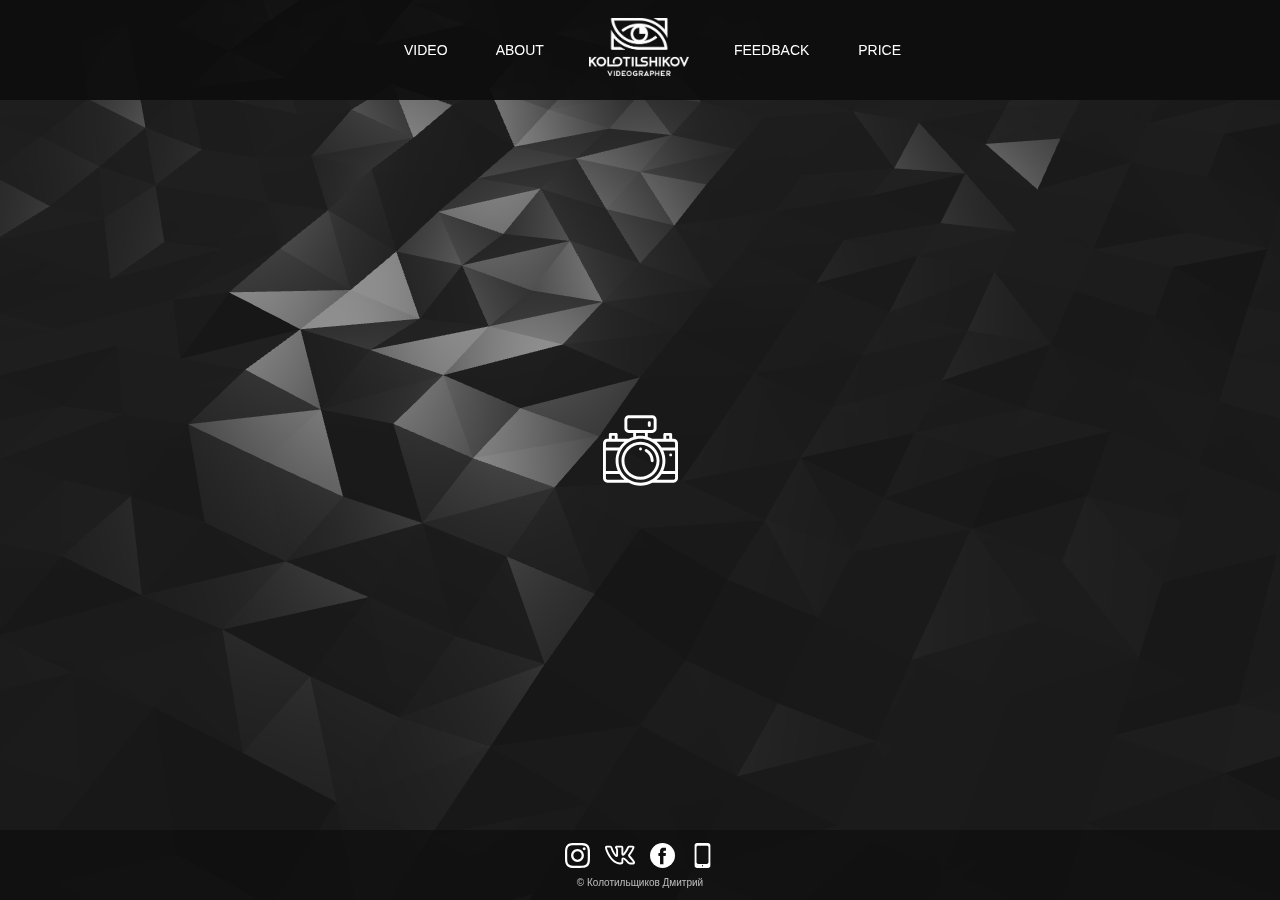
==== index.html @ 6ec0c2df "kolotilshikov_v1" ====
<!DOCTYPE html>
<html lang="en">

<head>
    <meta charset="UTF-8">
    <meta name="viewport" content="width=device-width, initial-scale=1.0">
    <link rel="stylesheet" href="./style/style.css">
    <title>Kolotilshikov.com</title>
</head>

<body>
    <!-- ШАПКА -->
    <header class="header">
        <div class="header__intro">

            <nav class="header__nav_1">
                <a href="#" class="header__nav_link">video</a>
                <a href="#" class="header__nav_link">about</a>
            </nav>
            <nav class="header__nav_2">
                <a href="index.html" class="header__nav_link"><img class="header__nav_logo" src="./img/LogoDK.png"
                        alt=""></a>
            </nav>
            <nav class="header__nav_3">
                <a href="#" class="header__nav_link">feedback</a>
                <a href="#" class="header__nav_link">price</a>
            </nav>
        </div>
    </header>
    <!-- ШАПКА -->


    <!--BACKGROUND + ICON "PLAY"-->
    <div class="wave_bg" id="wave_id">
        <a href="pages/wedding.html" title="play video">
            <svg class="icon__play">
                <use xlink:href="#camera"></use>
            </svg>
        </a>
    </div>

  

    <!-- ИКОНКИ -->
    <svg display="none">
        <symbol id="instagram" viewBox="0 0 24 24">
            <g>
                <path
                    d="m12.004 5.838c-3.403 0-6.158 2.758-6.158 6.158 0 3.403 2.758 6.158 6.158 6.158 3.403 0 6.158-2.758 6.158-6.158 0-3.403-2.758-6.158-6.158-6.158zm0 10.155c-2.209 0-3.997-1.789-3.997-3.997s1.789-3.997 3.997-3.997 3.997 1.789 3.997 3.997c.001 2.208-1.788 3.997-3.997 3.997z" />
                <path
                    d="m16.948.076c-2.208-.103-7.677-.098-9.887 0-1.942.091-3.655.56-5.036 1.941-2.308 2.308-2.013 5.418-2.013 9.979 0 4.668-.26 7.706 2.013 9.979 2.317 2.316 5.472 2.013 9.979 2.013 4.624 0 6.22.003 7.855-.63 2.223-.863 3.901-2.85 4.065-6.419.104-2.209.098-7.677 0-9.887-.198-4.213-2.459-6.768-6.976-6.976zm3.495 20.372c-1.513 1.513-3.612 1.378-8.468 1.378-5 0-7.005.074-8.468-1.393-1.685-1.677-1.38-4.37-1.38-8.453 0-5.525-.567-9.504 4.978-9.788 1.274-.045 1.649-.06 4.856-.06l.045.03c5.329 0 9.51-.558 9.761 4.986.057 1.265.07 1.645.07 4.847-.001 4.942.093 6.959-1.394 8.453z" />
                <circle cx="18.406" cy="5.595" r="1.439" />
            </g>
        </symbol>
        <symbol id="facebook" viewBox="0 0 112.196 112.196">
            <g>
                <circle cx="56.098" cy="56.098" r="56.098" />
                <path style="fill:#0e0e0e;"
                    d="M70.201,58.294h-10.01v36.672H45.025V58.294h-7.213V45.406h7.213v-8.34
		c0-5.964,2.833-15.303,15.301-15.303L71.56,21.81v12.51h-8.151c-1.337,0-3.217,0.668-3.217,3.513v7.585h11.334L70.201,58.294z" />
            </g>
        </symbol>
        <symbol id="phone" viewBox="0 0 387.2 387.2">
            <g>
                <path d="M304.8,10.84l0-0.04C297.927,3.891,288.585,0.004,278.84,0H108.32C88.067,0.066,71.666,16.467,71.6,36.72v313.72
			c0.004,9.745,3.891,19.087,10.8,25.96c6.863,6.899,16.189,10.785,25.92,10.8h170.56c9.731-0.015,19.057-3.901,25.92-10.8
			c6.899-6.863,10.785-16.189,10.8-25.92V36.76C315.585,27.029,311.699,17.703,304.8,10.84z M193.6,362.28L193.6,362.28
			c-5.479,0-9.92-4.441-9.92-9.92c0-5.479,4.441-9.92,9.92-9.92c5.479,0,9.92,4.441,9.92,9.92
			C203.52,357.839,199.079,362.28,193.6,362.28z M286.44,300c0,13.255-10.745,24-24,24H124.72c-13.255,0-24-10.745-24-24V66.2
			c0-13.255,10.745-24,24-24h137.76c13.255,0,24,10.745,24,24L286.44,300z" />
            </g>
        </symbol>
        <symbol id="vkontakte" viewBox="0 0 24 24">
            <g>
                <path
                    d="m12.145 19.5c3.472 0 2.234-2.198 2.502-2.83-.004-.472-.008-.926.008-1.202.22.062.739.325 1.811 1.367 1.655 1.67 2.078 2.665 3.415 2.665h2.461c.78 0 1.186-.323 1.389-.594.196-.262.388-.722.178-1.438-.549-1.724-3.751-4.701-3.95-5.015.03-.058.078-.135.103-.175h-.002c.632-.835 3.044-4.449 3.399-5.895.001-.002.002-.005.002-.008.192-.66.016-1.088-.166-1.33-.274-.362-.71-.545-1.299-.545h-2.461c-.824 0-1.449.415-1.765 1.172-.529 1.345-2.015 4.111-3.129 5.09-.034-1.387-.011-2.446.007-3.233.036-1.535.152-3.029-1.441-3.029h-3.868c-.998 0-1.953 1.09-.919 2.384.904 1.134.325 1.766.52 4.912-.76-.815-2.112-3.016-3.068-5.829-.268-.761-.674-1.466-1.817-1.466h-2.461c-.998 0-1.594.544-1.594 1.455 0 2.046 4.529 13.544 12.145 13.544zm-8.09-13.499c.217 0 .239 0 .4.457.979 2.883 3.175 7.149 4.779 7.149 1.205 0 1.205-1.235 1.205-1.7l-.001-3.702c-.066-1.225-.512-1.835-.805-2.205l3.508.004c.002.017-.02 4.095.01 5.083 0 1.403 1.114 2.207 2.853.447 1.835-2.071 3.104-5.167 3.155-5.293.075-.18.14-.241.376-.241h2.461.01c-.001.003-.001.006-.002.009-.225 1.05-2.446 4.396-3.189 5.435-.012.016-.023.033-.034.05-.327.534-.593 1.124.045 1.954h.001c.058.07.209.234.429.462.684.706 3.03 3.12 3.238 4.08-.138.022-.288.006-2.613.011-.495 0-.882-.74-2.359-2.23-1.328-1.292-2.19-1.82-2.975-1.82-1.524 0-1.413 1.237-1.399 2.733.005 1.622-.005 1.109.006 1.211-.089.035-.344.105-1.009.105-6.345 0-10.477-10.071-10.636-11.996.055-.005.812-.002 2.546-.003z" />
            </g>
        </symbol>
        <symbol id="camera" viewBox="0 0 512 512">
            <g>
                <g>
                    <path d="M462,276.01c-5.53,0-9.99,4.452-9.99,9.99c0,5.911,5.065,10.526,10.99,9.938c5.118-0.508,8.99-4.792,8.99-9.938
                        C471.99,280.47,467.538,276.01,462,276.01z"/>
                </g>
            </g>
            <g>
                <g>
                    <path d="M256,236.01c-5.53,0-9.99,4.452-9.99,9.99c0,5.143,3.869,9.43,8.99,9.938c5.929,0.589,10.99-4.031,10.99-9.938
                        C265.99,240.47,261.538,236.01,256,236.01z"/>
                </g>
            </g>
            <g>
                <g>
                    <path d="M256,196c-71.683,0-130,58.318-130,130s58.317,130,130,130s130-58.318,130-130S327.683,196,256,196z M256,436
                        c-60.654,0-110-49.346-110-110s49.346-110,110-110s110,49.346,110,110S316.654,436,256,436z"/>
                </g>
            </g>
            <g>
                <g>
                    <path d="M299.574,247.267c-4.829-2.682-10.916-0.94-13.597,3.888c-2.682,4.828-0.94,10.916,3.888,13.597
                        C312.154,277.129,326,300.598,326,326c0,5.523,4.478,10,10,10c5.522,0,10-4.477,10-10
                        C346,293.337,328.211,263.168,299.574,247.267z"/>
                </g>
            </g>
            <g>
                <g>
                    <path d="M482,176h-10v-30c0-5.523-4.478-10-10-10h-40c-5.522,0-10,4.477-10,10v30h-75.981
                        c-9.603-5.129-19.661-9.317-30.019-12.503V136h30c16.542,0,30-13.458,30-30V46c0-16.542-13.458-30-30-30H176
                        c-16.542,0-30,13.458-30,30v60c0,16.542,13.458,30,30,30h30v27.497c-10.358,3.186-20.415,7.374-30.02,12.503
                        c-23.771,0-53.56,0-75.98,0v-30c0-5.523-4.478-10-10-10H50c-5.522,0-10,4.477-10,10v30H30c-16.542,0-30,13.458-30,30
                        c0,9.862,0,229.357,0,240c0,16.542,13.458,30,30,30h145.981c24.495,13.079,52.096,20,80.019,20c27.923,0,55.523-6.92,80.019-20
                        H482c16.542,0,30-13.458,30-30c0-9.862,0-229.357,0-240C512,189.458,498.542,176,482,176z M432,156h20v20h-20V156z M176,116
                        c-5.514,0-10-4.486-10-10V46c0-5.514,4.486-10,10-10h160c5.514,0,10,4.486,10,10v60c0,5.514-4.486,10-10,10H176z M286,136v22.662
                        c-9.863-1.756-19.906-2.662-30-2.662s-20.137,0.906-30,2.661V136H286z M60,156h20v20H60V156z M20,206c0-5.514,4.486-10.1,10-10.1
                        h116.471c-13.54,11.416-25.275,24.994-34.714,40.1H20V206z M20,255.9h81.051C91.17,277.778,86,301.774,86,326
                        c0,24.227,5.17,48.123,15.051,70H20V255.9z M30,456c-5.514,0-10-4.486-10-10v-30h91.757c9.44,15.107,21.175,28.585,34.714,40H30z
                         M256,476c-82.904,0-150-67.223-150-150c0-82.465,66.789-150,150-150c82.847,0,150,67.172,150,150
                        C406,409.086,338.602,476,256,476z M492,446c0,5.514-4.486,10-10,10H365.529c13.54-11.416,25.275-24.894,34.714-40H492V446z
                         M492,396h-81.051C420.83,374.122,426,350.226,426,326s-5.17-48.122-15.051-70H492V396z M492,236h-91.757
                        c-9.439-15.107-21.174-28.585-34.714-40H482c5.514,0,10,4.486,10,10V236z"/>
                </g>
            </g>
            <g>
                <g>
                    <path d="M316,56c-5.522,0-10,4.477-10,10v20c0,5.523,4.478,10,10,10c5.522,0,10-4.477,10-10V66C326,60.477,321.522,56,316,56z"/>
                </g>
            </g>
        </symbol>
    </svg>
    <!-- ИКОНКИ -->

    <!-- ФУТЕР -->
    <div class="footer">
        <div class="container__footer">
            <div class="footer__social">
                <a class="footer__icon" href="https://www.instagram.com/kolotilshikov/" target="_blank"
                    title="instagram">
                    <svg class="icon__social">
                        <use xlink:href="#instagram"></use>
                    </svg>
                </a>

                <a class="footer__icon" href="https://vk.com/kolotilshikov_films" target="_blank" title="vkontakte">
                    <svg class="icon__social">
                        <use xlink:href="#vkontakte"></use>
                    </svg>
                </a>

                <a class="footer__icon" href="https://www.facebook.com/dmitrykolotilshikov/" target="_blank"
                    title="facebook">
                    <svg class="icon__social">
                        <use xlink:href="#facebook"></use>
                    </svg>
                </a>

                <a class="footer__icon" href="tel: +375296949269" target="_blank" title="phone">
                    <svg class="icon__social">
                        <use xlink:href="#phone"></use>
                    </svg>
                </a>
            </div>
            <div class="copyright">
                <span>© Колотильщиков Дмитрий</span>
            </div>
        </div>
    </div>
    <!-- ФУТЕР -->


    <!-- СКРИПТЫ -->
    <script src="js/three.r95.min.js"></script>
    <script src="js/vanta.waves.min.js"></script>
    <script src="js/bg.js"></script>
</body>

</html>
---- style/style.css ----
body {
    font-family: 'Montserrat', sans-serif;
    font-size: 15px;
    line-height: 1.6; /* межстрочный отступ */
    color: #333;
    margin: 0;
    padding: 0;
    background-color: rgb(29, 29, 29);
    user-select: none;
}
    h1,h2,h3,h4,h5,h6 {
        margin: 0;
    }
    *,
    *:before,
    *:after{
        box-sizing: border-box;
    }
    
/*----------------------------------*/
/*-----------BACKGROUND ANIMATED---------*/

.wave_bg {
    width: 100%;
    height: 100vh;
    display: flex;
    justify-content: center;
    align-items: center;
}
.icon__play {
    display: block;
    width: 75px;
    height: 75px;
    fill: rgb(255, 255, 255);

    transition: all .5s ease-in-out;
}
.icon__play:hover {
    fill: #fce38a; 
    width: 85px;
    height: 85px;  
}



/*-----------CONTAINER---------*/
.container {
    width: 100%;
    max-width: 1200px;
    margin: 0 auto;
}


/*----------HEADER----------*/
.header {
    width: 100%;
    height: 100px;
    position: absolute;
    left: 0;
    top: 0;
    z-index: 1000;
    background-color: rgba(14, 14, 14, 0.95);
}

.header__intro {
    width: 100%;
    max-width: 1200px;
    margin: 18px auto 0 auto;
    padding-left: 25px;
    display: flex;
    justify-content: center;
    align-items: center;
}

.header__nav_1, .header__nav_2, .header__nav_3 {
    text-transform: uppercase;
    font-size: 14px;
    position: relative; 
}
.header__nav_2 {
    margin: 0 45px;
}
.header__nav_logo {
    width: 100px;
}
.header__nav_2 .header__nav_link:after {
    display: none;
}
.header__nav_2 .header__nav_link:hover {
    opacity: .7;
}
.header__nav_link {
    color: #ffffff;
    text-decoration: none;
    margin: 0 45px 0 0;
    transition: color .2s linear;
    position: relative;
}

.header__nav_link:last-child{
    margin: 0;
}
.header__nav_link:after {
    content: "";    
    display: block;
    width: 100%;
    height: 3px;
    opacity: 0;

    background-color: #fce38a;
    position: absolute;
    top: 110%;
    left: 0;
    z-index: 1; 

    transition: opacity .2s linear;
}
.header__nav_link:hover {   
    color: #fce38a;
    cursor: pointer;
}
.header__nav_link:hover:after {
    opacity: 1;
    cursor: pointer;
}

/*----------VIDEO CONTENT----------*/

.video__content {
    margin: 120px auto 0;
    padding: 0 20px;
    display: grid;
    column-gap: 30px;
    row-gap: 10px;
    grid-template-columns: repeat(3, 1fr);
}
.video__item {
    position: relative;
    width: 100%;
    height: 0;
    padding-bottom: 56.25%;
}
.video__enabled .video__button{
    display: block;
    cursor: pointer;
}
.video__item {
    cursor: pointer;
}
.video__cover {
    position: absolute;
    top: 0;
    left: 0;
    width: 100%;
    height: 100%;
    border: none;
}
.video__button {
    border: none;
    outline: none;
    position: absolute;
    top: 50%;
    left: 50%;
    padding: 0;
    background-color: transparent;
    transform: translate(-50%, -50%);

    display: none;
}
.video__icon_play {
    fill: #fff;
    fill-opacity: .7;
    width: 50px;
    height: 50px;
}

.video__item:hover .video__icon_play, 
.video__button:focus .video__icon_play {
    fill: #ff0000; 
    fill-opacity: 1;
    transform: rotate(-15deg);
    transition: transform .7s ease-in-out;
}

.video__title {
    text-transform: uppercase;
    color: #fff;
    opacity: .8;
    letter-spacing: .1rem;
}

/*----------FOOTER----------*/
.footer {
    width: 100%;
    height: 70px;

    background-color: rgba(14, 14, 14,.7);
    position: fixed;
    left: 0;
    bottom: 0;

    text-align: center;
}
.container__footer {
    width: 100%;
    max-width: 200px;
    margin: 0 auto;
}

.footer__social {
    margin-top: 10px;
    display: flex;
    justify-content: center;
    align-items: center;
}

.footer__icon {
    color: #ffffff;
}

.icon__social {
    display: block;
    width: 25px;
    height: 25px;
    fill: rgb(255, 255, 255);

    margin-right: 15px;
}
.footer__icon:nth-child(2) .icon__social {
    width: 30px;
    height: 30px;
}
.footer__icon:last-child .icon__social {
    margin-right: 0;
}

.footer__icon:first-child .icon__social:hover { 
    fill: rgb(252, 70, 197);
}
.footer__icon:nth-child(2) .icon__social:hover { 
    fill: rgb(70, 170, 252);
}
.footer__icon:nth-child(3) .icon__social:hover { 
    fill: rgb(0, 116, 211);
}
.footer__icon:last-child .icon__social:hover { 
    fill: rgb(70, 252, 140);
}

.copyright {
    color: #fff;
    opacity: .7;
    font-size: 10px;
    margin-top: 5px;
}



/*-----MOBILE__ADAPTATION-----*/

@media(max-width: 555px) {
    .header__intro {
        display: none;       
    }
}
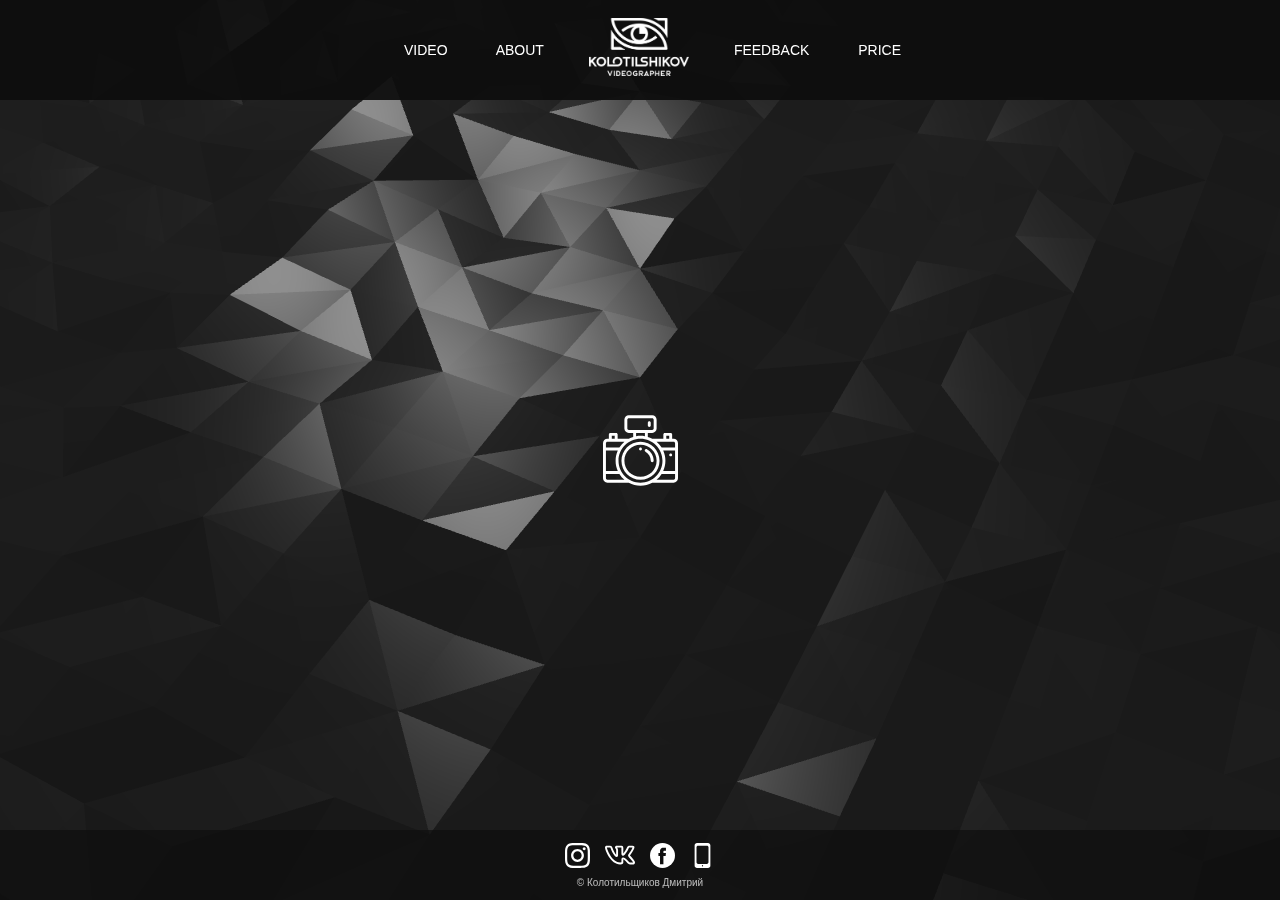
==== commit b2e8b164: "kolotilshikov_v4" ====
--- a/index.html
+++ b/index.html
@@ -14,21 +14,48 @@
         <div class="header__intro">
 
             <nav class="header__nav_1">
-                <a href="#" class="header__nav_link">video</a>
-                <a href="#" class="header__nav_link">about</a>
+                <a href="./pages/wedding.html" class="header__nav_link">video</a>
+                <a href="./pages/about.html" class="header__nav_link">about</a>
             </nav>
             <nav class="header__nav_2">
-                <a href="index.html" class="header__nav_link"><img class="header__nav_logo" src="./img/LogoDK.png"
-                        alt=""></a>
+                <a href="index.html" class="header__nav_link"><img class="header__nav_logo" src="./img/LogoDK.webp"
+                        alt="Kolotilshikov videographer"></a>
             </nav>
             <nav class="header__nav_3">
-                <a href="#" class="header__nav_link">feedback</a>
-                <a href="#" class="header__nav_link">price</a>
+                <a href="./pages/feedback.html" class="header__nav_link">feedback</a>
+                <a href="./pages/price.html" class="header__nav_link">price</a>
             </nav>
         </div>
     </header>
     <!-- ШАПКА -->
 
+    <!--BURGER-->
+    <div class="burger">
+        <div class="burger__lines">
+            <div class="burger__line"></div>
+            <div class="burger__line"></div>
+            <div class="burger__line"></div>
+        </div>
+    </div>
+    <!--BURGER-->
+
+    <!--BURGER-MENU-->
+    <div class="burger__menu">
+       <div class="burger__menu_close">
+           <nav>X</nav>
+       </div>
+        <div class="burger__menu_list">
+            <li>
+                <ul><a href="index.html"><img class="header__nav_logo" src="./img/LogoDK.png"
+                    alt="Kolotilshikov videographer"></a></ul>
+                <ul><a href="./pages/wedding.html">video</a></ul>
+                <ul><a href="./pages/about.html">about</a></ul>
+                <ul><a href="./pages/feedback.html">feedback</a></ul>
+                <ul><a href="./pages/price.html">price</a></ul>
+            </li>
+        </div>
+    </div>
+    <!--BURGER-MENU-->
 
     <!--BACKGROUND + ICON "PLAY"-->
     <div class="wave_bg" id="wave_id">
@@ -171,6 +198,7 @@
     <script src="js/three.r95.min.js"></script>
     <script src="js/vanta.waves.min.js"></script>
     <script src="js/bg.js"></script>
+    <script src="js/burger.js"></script>
 </body>
 
 </html>--- a/style/style.css
+++ b/style/style.css
@@ -42,6 +42,119 @@
 }
 
 
+/*-----------ABOUT---------*/
+
+.wave_bg__about {
+    width: 100%;
+    height: 100vh;
+    padding: 120px 0;       
+}
+
+.about__container {
+    width: 100%;
+    display: flex;
+    flex-direction: column;
+    justify-content: center;
+    align-items: center;
+}
+.about__content {     
+    padding: 0 20px;
+    display: grid;      
+    grid-gap: 30px;
+    grid-template-columns: repeat(3, 1fr);
+}
+.about__photo {    
+    padding: 10px 30px;
+    display: flex;
+    justify-content: space-between;
+    align-items: center;
+}
+
+.award__img {
+    width: 400px;
+}
+.photo__img {
+    margin: 20px 50px;
+    width: 320px;
+}
+
+.zoom__img {
+    position: absolute;
+    top: 50%;
+    left: 50%;
+    width: 640px;
+    transform: translate(-50%,-50%);
+    cursor: zoom-out;
+}
+@media(max-width: 1370px) {    
+    .award__img {
+        width: 360px;
+    }
+}
+@media(max-width: 1190px) {
+    .about__content {
+        grid-template-columns: 1fr;       
+    }
+    .about__photo {
+        flex-direction: column;
+        padding: 0;
+        margin: 0;
+    }  
+    .award__img {
+        width: 690px;
+    }
+    .photo__img {
+        width: 690px;
+    }
+    .wave_bg__about {
+        height: 100%;      
+    }
+}
+@media(max-width: 760px) {
+    .photo__img {
+        margin: 20px 0 0 0;
+    }   
+}
+@media(max-width: 780px) {
+    .award__img {
+        width: 480px;
+    }
+    .photo__img {
+        width: 480px;
+    }   
+}
+@media(max-width: 520px) {
+    .award__img {
+        width: 320px;
+    }
+    .photo__img {
+        width: 320px;
+    }   
+}
+@media(max-width: 360px) {
+    .award__img {
+        width: 260px;
+    }
+    .photo__img {
+        width: 260px;
+    }   
+}
+@media(max-width: 360px) {
+    .award__img {
+        width: 260px;
+    }
+    .photo__img {
+        width: 260px;
+    }   
+}
+@media(max-width: 300px) {
+    .award__img {
+        width: 185px;
+    }
+    .photo__img {
+        width: 185px;
+    }   
+}
 
 /*-----------CONTAINER---------*/
 .container {
@@ -58,7 +171,7 @@
     position: absolute;
     left: 0;
     top: 0;
-    z-index: 1000;
+    z-index: 10;
     background-color: rgba(14, 14, 14, 0.95);
 }
 
@@ -123,6 +236,93 @@
     opacity: 1;
     cursor: pointer;
 }
+/*----------BURGER----------*/
+
+.burger {
+    position: absolute;    
+    top: 27.5px;
+    left: 5%;
+    width: 45px;
+    height: 45px;
+    border-radius: 50%;
+    background-color: rgb(228, 228, 228);
+
+    z-index: 20;
+   
+    display: none;
+}
+.burger__lines {
+    display: flex;
+    flex-direction: column;
+    justify-content: center;
+    align-items: center;
+    padding: 5px;
+    width: 100%;
+    height: 100%;
+}
+.burger__line {
+    width: 100%;
+    height: 2px;
+    background-color: rgb(29, 29, 29);
+}
+.burger__line:nth-child(2) {
+    margin: 5px 0;
+}
+.burger:hover {
+    background-color: #fce38a;
+    cursor: pointer;
+}
+
+@media(max-width: 555px) {
+    .burger {
+        display: block;       
+    }
+}
+/*----------BURGER-MENU----------*/
+
+.burger__menu {
+    display: none;
+    position: fixed;
+    width: 100%;
+    height: 100vh;
+    top: 0;
+    left: 0;
+    z-index: 1000;
+    color: #000;
+    background-color: rgb(39, 39, 39); 
+    opacity: .98;
+    padding-top: 70px; 
+}
+.burger__menu_close {
+    color: #fff;
+    font-size: 30px;
+    margin: 0 0 20px 35px;
+}
+.burger__menu_close nav {
+    width: 25px;
+    height: 25px;
+}
+.burger__menu_list {
+    display: flex;
+    justify-content: center;
+}
+.burger__menu li {
+    list-style: none;
+}
+.burger__menu li ul a {
+    text-decoration: none;
+    color: #fff;
+    text-transform: uppercase;
+    font-size: 24px;
+}
+.burger__menu li ul a img {
+    margin-bottom: 30px;
+    width: 120px;
+}
+.burger__menu_show {
+    display: block;;
+}
+
 
 /*----------VIDEO CONTENT----------*/
 
@@ -187,8 +387,125 @@
     color: #fff;
     opacity: .8;
     letter-spacing: .1rem;
-}
-
+    margin-top: 10px;
+}
+
+@media(max-width: 1000px) {
+    .video__content {
+        grid-template-columns: repeat(2, 1fr);       
+    }
+    .video__title {
+        font-size: .8rem;       
+    }
+}
+@media(max-width: 680px) {
+    .video__content {
+        grid-template-columns: repeat(1, 1fr);       
+    }
+    .video__title {
+        font-size: 1rem;       
+    }
+}
+@media(max-width: 450px) {  
+    .video__title {
+        font-size: .8rem;       
+    }
+}
+@media(max-width: 360px) {
+    .video__title {
+        font-size: .6rem;       
+    }
+}
+@media(max-width: 260px) {
+    .video__title {
+        font-size: .5rem;       
+    }
+}
+/*----------FEEDBACK----------*/
+.wave__feedback_bg {
+    width: 100%;
+    height: 100%;
+    padding: 120px 0;       
+}
+.feedback__container {
+    width: 100%;
+    max-width: 1200px;
+    margin: 0 auto;
+    user-select: text;
+}
+.feedback__flex {
+    width: 100%;
+    padding: 0;
+    margin: 0;
+    display: flex; 
+    flex-direction: column;
+    justify-content: start;
+}
+
+.feedback__block {   
+    width: 1000px; 
+    margin: 25px auto;
+    padding: 0; 
+    color: #fff;
+    line-height: 1.5;
+    display: flex; 
+    align-self: start;   
+}
+
+.feedback__block:nth-child(2n) {
+    align-self: flex-end; 
+    flex-direction: row-reverse;
+}
+.feedback__block_img {
+    width: 220px;
+    height: 220px;        
+    margin: 0 5px; 
+    text-align: center;
+    text-transform: uppercase;    
+}
+.feedback__block_img a {
+    color: #fff;
+    text-decoration: none; 
+}
+.feedback__block_img a:hover {
+    color: #fce38a;
+}
+  
+.feedback__img {
+    border-radius: 50%;
+    width: 220px;
+}
+.feedback__text_small {
+    display: flex;
+    align-items: center;
+    width: 500px;
+    padding: 0 15px;
+}
+.feedback__text_large {
+    display: flex;
+    align-items: center;
+    width: 100%;
+    padding: 0 15px;
+}
+
+@media(max-width: 1000px) {
+    .feedback__block {
+        width: auto;
+    }
+}
+@media(max-width: 760px) {
+    .feedback__block, .feedback__block:nth-child(2n) {
+        flex-direction: column;
+        justify-content: center;
+        align-items: center;
+    }
+    .feedback__block_img {
+        margin: 0 0 35px 0;
+    }
+    .feedback__text_small {
+        width: 100%;
+    }
+}
 /*----------FOOTER----------*/
 .footer {
     width: 100%;
@@ -200,6 +517,7 @@
     bottom: 0;
 
     text-align: center;
+    z-index: 500;
 }
 .container__footer {
     width: 100%;
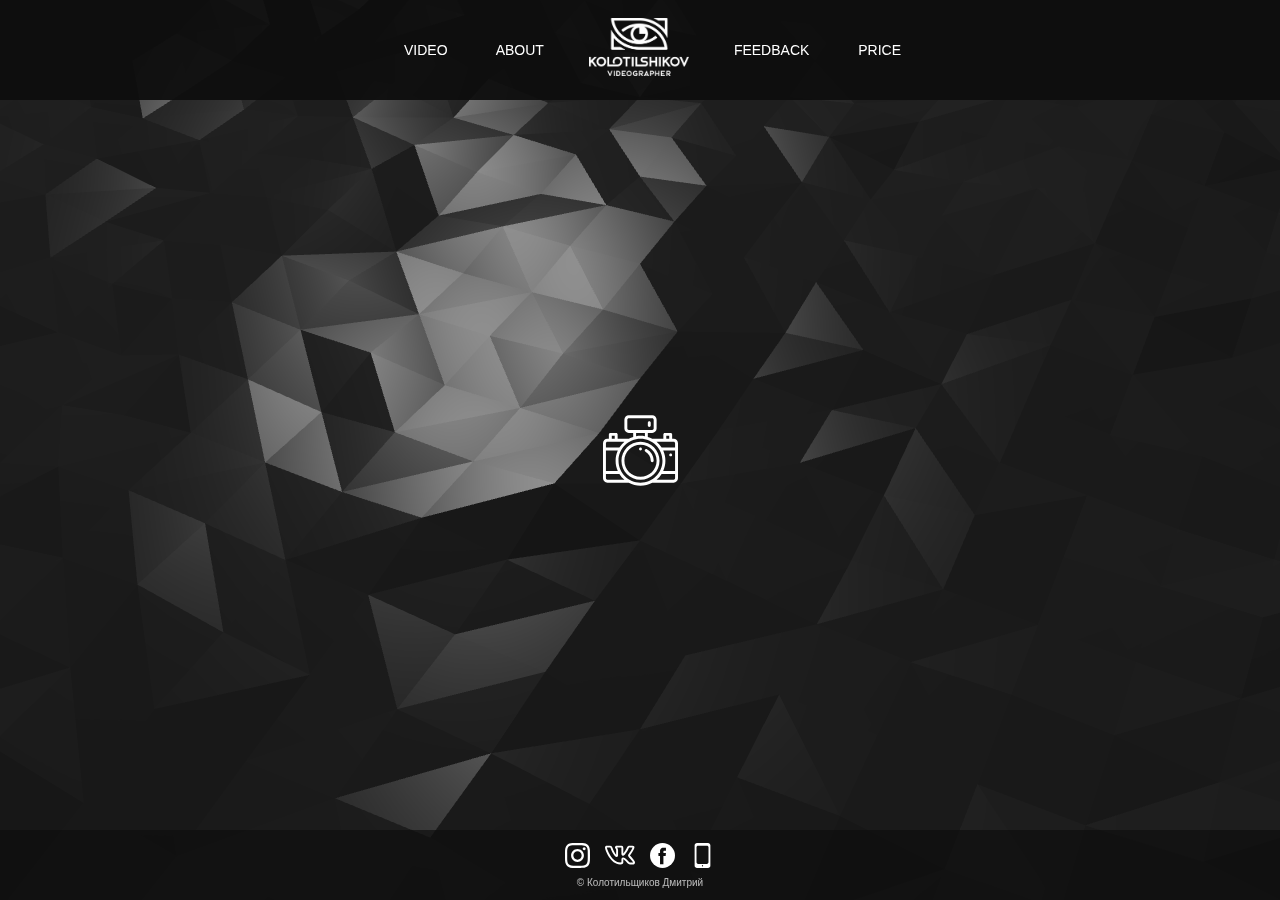
==== commit 5fc53348: "kolotilshikov_v6" ====
--- a/index.html
+++ b/index.html
@@ -4,6 +4,19 @@
 <head>
     <meta charset="UTF-8">
     <meta name="viewport" content="width=device-width, initial-scale=1.0">
+    <meta name="description" content="видеограф на свадьбу, видеосъемка свадеб, свадебное видео портфолио и прайс, видеооператор на свадьбу">
+    <meta name="keywords" content="видеооператор, видеограф, видеооператор на свадьбу, видеограф на свадьбу, видеосъемка свадьба, свадьба видео">
+    <meta name="Author" content="Dmitry Kolotilshikov">
+    <meta name="Copyright" content="Dmitry Kolotilshikov">
+
+    <meta property="og:locale" content="ru_RU">
+    <meta property="og:type" content="website">
+    <meta property="og:title" content="Видеограф на свадьбу">
+    <meta property="og:description" content="видеограф на свадьбу, свадебное видео портфолио и прайс">
+    <meta property="og:image" content="./img/photo_3.jpg">
+    <meta property="og:url" content="index.html">
+    <meta property="og:site_name" content="kolotilshikov.com">
+
     <link rel="stylesheet" href="./style/style.css">
     <title>Kolotilshikov.com</title>
 </head>
--- a/style/style.css
+++ b/style/style.css
@@ -46,7 +46,7 @@
 
 .wave_bg__about {
     width: 100%;
-    height: 100vh;
+    height: 100%;
     padding: 120px 0;       
 }
 
@@ -86,6 +86,11 @@
     transform: translate(-50%,-50%);
     cursor: zoom-out;
 }
+.about__text {
+    max-width: 1000px;
+    color: #fff;
+    padding: 0 25px;
+}
 @media(max-width: 1370px) {    
     .award__img {
         width: 360px;
@@ -194,7 +199,7 @@
     margin: 0 45px;
 }
 .header__nav_logo {
-    width: 100px;
+    width: 100px;    
 }
 .header__nav_2 .header__nav_link:after {
     display: none;
@@ -319,6 +324,9 @@
     margin-bottom: 30px;
     width: 120px;
 }
+.burger__menu li ul:first-child {
+    padding-left: 23px;
+}
 .burger__menu_show {
     display: block;;
 }
@@ -327,7 +335,7 @@
 /*----------VIDEO CONTENT----------*/
 
 .video__content {
-    margin: 120px auto 0;
+    margin: 120px auto 80px;
     padding: 0 20px;
     display: grid;
     column-gap: 30px;
@@ -506,6 +514,118 @@
         width: 100%;
     }
 }
+
+/*----------PRICE----------*/
+.wave_bg_price {
+    width: 100%;
+    height: 100%;
+    display: flex;
+    flex-wrap: wrap;
+    justify-content: center;
+    user-select: text;         
+}
+.price__container_ru {
+    width: 1000px;
+    max-width: 1000px; 
+    color: #fff;
+    margin: 120px auto 60px;
+    text-align: center;
+}
+.price__container_en {
+    width: 1000px;
+    max-width: 1000px; 
+    color: #fff;
+    margin: 0 auto 120px;
+    text-align: center;    
+}
+.price__container_ru, .price__container_en  > h2 {
+    letter-spacing: 2px;
+    font-weight: 400;
+    text-transform: uppercase;
+}
+.price__br {
+    width: 100%;    
+    height: 3px;
+    background-color: #fff;
+    margin: 5px auto 15px;
+}
+.price {
+    display: flex;
+    justify-content: space-evenly;
+    flex-wrap: wrap;
+}
+.price__offer {     
+    text-align: left;
+    padding: 10px;
+    margin: 0 auto 20px;
+    flex-basis: 450px;
+}
+.price__offer:last-child {
+    margin: 0 auto;
+}
+@media (max-width: 600px) {
+    .price {
+        flex-direction: column;
+        align-items: center;
+    }
+    .price__offer {
+        flex-basis: auto;
+        max-width: 350px;
+    }
+    .price__about > ul{
+        padding: 15px;
+    }  
+}
+.price__offer > h2 {
+    letter-spacing: 1px;
+}
+.price__offer ol > li {
+    font-size: 1rem;
+    letter-spacing: 1px;
+    text-transform: uppercase;
+}
+@media (max-width: 300px) {
+    .price__offer ol > li {
+        font-size: .8rem;
+    }  
+}
+.price__offer ol {
+    padding: 0 0 0 15px;
+    margin: 10px;
+}
+.price__offer ul {
+    margin: 0;
+    padding: 0 20px;
+}
+.price__offer > h2 {
+    color: #fce38a;
+}
+.price__offer > h3 {
+    color: #ffffff;
+    text-decoration: overline;   
+}
+
+.price__offer_info > p {
+    margin: 10px auto;
+    text-transform: uppercase;
+    letter-spacing: 1px;  
+    color: #fce38a;  
+    padding: 0 10px;
+}
+
+.price__about {
+    width: 100%;
+}
+.price__about ul > li {
+    text-align: left;
+    font-size: 1rem;
+    text-transform: uppercase;
+    margin: 0 0 10px 0;
+}
+.price__about ul {    
+    padding: 0 20px;
+}
+
 /*----------FOOTER----------*/
 .footer {
     width: 100%;
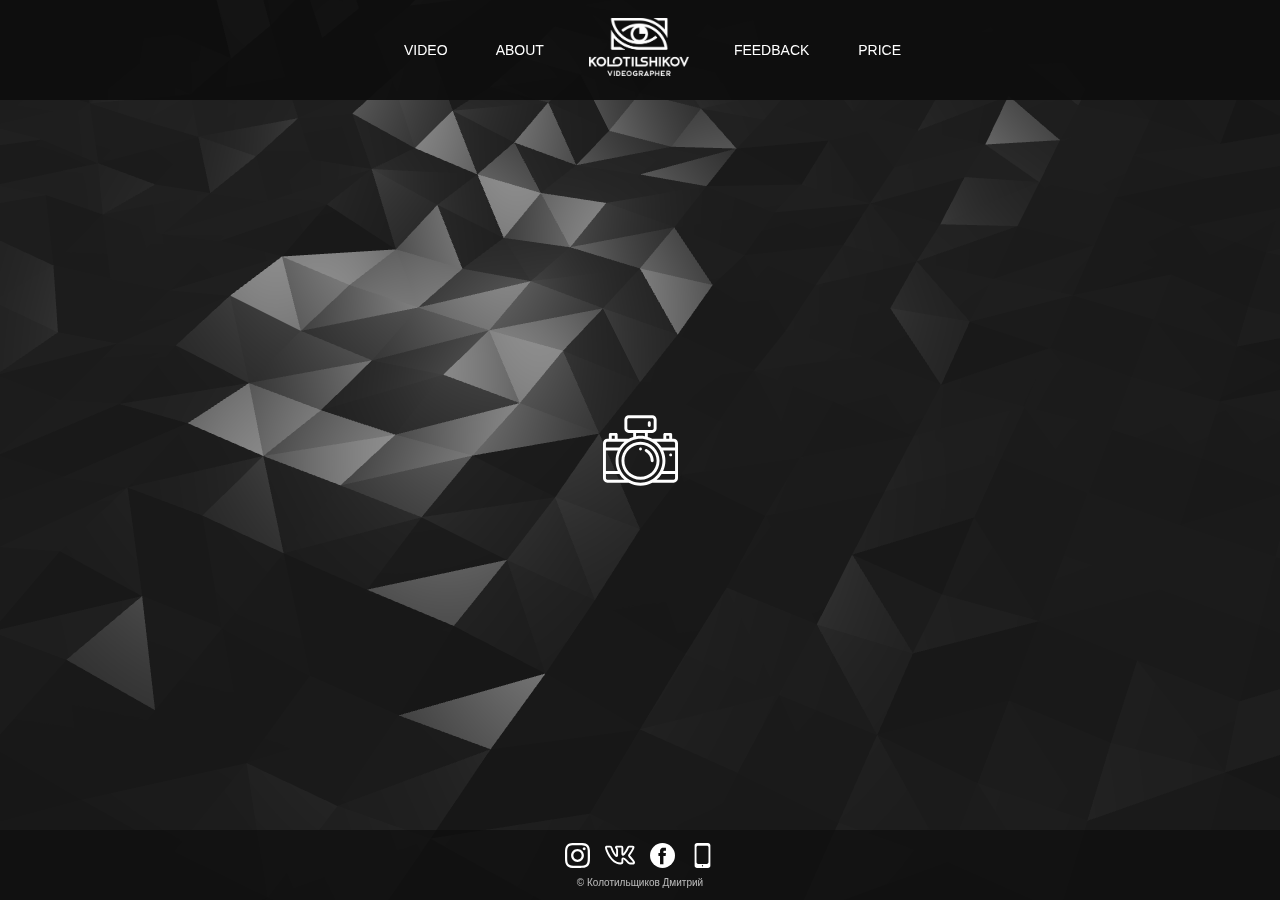
==== commit f1982e7e: "kolotilshikov_v7" ====
--- a/index.html
+++ b/index.html
@@ -4,18 +4,28 @@
 <head>
     <meta charset="UTF-8">
     <meta name="viewport" content="width=device-width, initial-scale=1.0">
-    <meta name="description" content="видеограф на свадьбу, видеосъемка свадеб, свадебное видео портфолио и прайс, видеооператор на свадьбу">
-    <meta name="keywords" content="видеооператор, видеограф, видеооператор на свадьбу, видеограф на свадьбу, видеосъемка свадьба, свадьба видео">
+    <meta name="description"
+        content="видеограф на свадьбу, видеосъемка свадеб, свадебное видео портфолио и прайс, видеооператор на свадьбу">
+    <meta name="keywords"
+        content="видеооператор, видеограф, видеооператор на свадьбу, видеограф на свадьбу, видеосъемка свадьба, свадьба видео">
     <meta name="Author" content="Dmitry Kolotilshikov">
-    <meta name="Copyright" content="Dmitry Kolotilshikov">
+    <meta name="Copyright" content="Дмитрий Колотильщиков">
 
     <meta property="og:locale" content="ru_RU">
     <meta property="og:type" content="website">
-    <meta property="og:title" content="Видеограф на свадьбу">
-    <meta property="og:description" content="видеограф на свадьбу, свадебное видео портфолио и прайс">
+    <meta property="og:title" content="Videographer Dmitry Kolotilshikov">
+    <meta property="og:description" content="Wedding video">
     <meta property="og:image" content="./img/photo_3.jpg">
     <meta property="og:url" content="index.html">
     <meta property="og:site_name" content="kolotilshikov.com">
+
+    <link rel="apple-touch-icon" sizes="180x180" href="./favicon/apple-touch-icon.png">
+    <link rel="icon" type="image/png" sizes="32x32" href="./favicon/favicon-32x32.png">
+    <link rel="icon" type="image/png" sizes="16x16" href="./favicon/favicon-16x16.png">
+    <link rel="manifest" href="/site.webmanifest">
+    <link rel="mask-icon" href="./favicon/safari-pinned-tab.svg" color="#131313">
+    <meta name="msapplication-TileColor" content="#da532c">
+    <meta name="theme-color" content="#000000">
 
     <link rel="stylesheet" href="./style/style.css">
     <title>Kolotilshikov.com</title>
@@ -54,13 +64,13 @@
 
     <!--BURGER-MENU-->
     <div class="burger__menu">
-       <div class="burger__menu_close">
-           <nav>X</nav>
-       </div>
+        <div class="burger__menu_close">
+            <nav>X</nav>
+        </div>
         <div class="burger__menu_list">
             <li>
                 <ul><a href="index.html"><img class="header__nav_logo" src="./img/LogoDK.png"
-                    alt="Kolotilshikov videographer"></a></ul>
+                            alt="Kolotilshikov videographer"></a></ul>
                 <ul><a href="./pages/wedding.html">video</a></ul>
                 <ul><a href="./pages/about.html">about</a></ul>
                 <ul><a href="./pages/feedback.html">feedback</a></ul>
@@ -79,7 +89,7 @@
         </a>
     </div>
 
-  
+
 
     <!-- ИКОНКИ -->
     <svg display="none">
@@ -120,26 +130,26 @@
             <g>
                 <g>
                     <path d="M462,276.01c-5.53,0-9.99,4.452-9.99,9.99c0,5.911,5.065,10.526,10.99,9.938c5.118-0.508,8.99-4.792,8.99-9.938
-                        C471.99,280.47,467.538,276.01,462,276.01z"/>
+                        C471.99,280.47,467.538,276.01,462,276.01z" />
                 </g>
             </g>
             <g>
                 <g>
                     <path d="M256,236.01c-5.53,0-9.99,4.452-9.99,9.99c0,5.143,3.869,9.43,8.99,9.938c5.929,0.589,10.99-4.031,10.99-9.938
-                        C265.99,240.47,261.538,236.01,256,236.01z"/>
+                        C265.99,240.47,261.538,236.01,256,236.01z" />
                 </g>
             </g>
             <g>
                 <g>
                     <path d="M256,196c-71.683,0-130,58.318-130,130s58.317,130,130,130s130-58.318,130-130S327.683,196,256,196z M256,436
-                        c-60.654,0-110-49.346-110-110s49.346-110,110-110s110,49.346,110,110S316.654,436,256,436z"/>
+                        c-60.654,0-110-49.346-110-110s49.346-110,110-110s110,49.346,110,110S316.654,436,256,436z" />
                 </g>
             </g>
             <g>
                 <g>
                     <path d="M299.574,247.267c-4.829-2.682-10.916-0.94-13.597,3.888c-2.682,4.828-0.94,10.916,3.888,13.597
                         C312.154,277.129,326,300.598,326,326c0,5.523,4.478,10,10,10c5.522,0,10-4.477,10-10
-                        C346,293.337,328.211,263.168,299.574,247.267z"/>
+                        C346,293.337,328.211,263.168,299.574,247.267z" />
                 </g>
             </g>
             <g>
@@ -157,12 +167,13 @@
                          M256,476c-82.904,0-150-67.223-150-150c0-82.465,66.789-150,150-150c82.847,0,150,67.172,150,150
                         C406,409.086,338.602,476,256,476z M492,446c0,5.514-4.486,10-10,10H365.529c13.54-11.416,25.275-24.894,34.714-40H492V446z
                          M492,396h-81.051C420.83,374.122,426,350.226,426,326s-5.17-48.122-15.051-70H492V396z M492,236h-91.757
-                        c-9.439-15.107-21.174-28.585-34.714-40H482c5.514,0,10,4.486,10,10V236z"/>
-                </g>
-            </g>
-            <g>
-                <g>
-                    <path d="M316,56c-5.522,0-10,4.477-10,10v20c0,5.523,4.478,10,10,10c5.522,0,10-4.477,10-10V66C326,60.477,321.522,56,316,56z"/>
+                        c-9.439-15.107-21.174-28.585-34.714-40H482c5.514,0,10,4.486,10,10V236z" />
+                </g>
+            </g>
+            <g>
+                <g>
+                    <path
+                        d="M316,56c-5.522,0-10,4.477-10,10v20c0,5.523,4.478,10,10,10c5.522,0,10-4.477,10-10V66C326,60.477,321.522,56,316,56z" />
                 </g>
             </g>
         </symbol>
--- a/style/style.css
+++ b/style/style.css
@@ -433,8 +433,21 @@
 .wave__feedback_bg {
     width: 100%;
     height: 100%;
-    padding: 120px 0;       
-}
+    padding: 120px 0;
+    background-color: rgb(19, 19, 19);
+    
+    animation: render 5s ease-in-out infinite;
+}
+
+@keyframes render {
+    0% {
+        background-color: rgb(19, 19, 19);
+    }
+    50% {
+        background-color: rgb(49, 49, 49);
+    }
+}
+
 .feedback__container {
     width: 100%;
     max-width: 1200px;
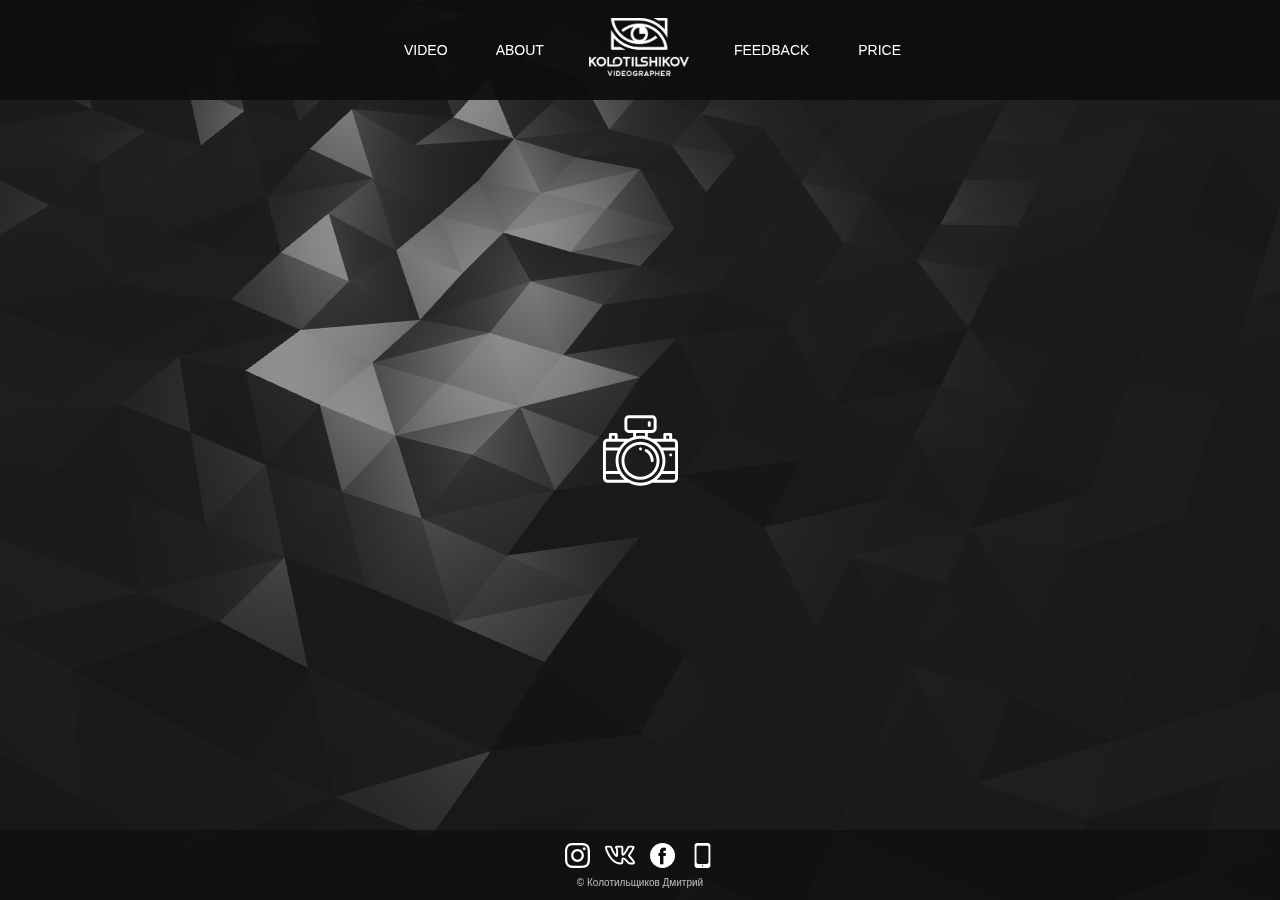
==== commit 6976b225: "kolotilshikov_v9" ====
--- a/index.html
+++ b/index.html
@@ -41,7 +41,7 @@
                 <a href="./pages/about.html" class="header__nav_link">about</a>
             </nav>
             <nav class="header__nav_2">
-                <a href="index.html" class="header__nav_link"><img class="header__nav_logo" src="./img/LogoDK.webp"
+                <a href="index.html" class="header__nav_link"><img class="header__nav_logo" src="./img/LogoDK.png"
                         alt="Kolotilshikov videographer"></a>
             </nav>
             <nav class="header__nav_3">
--- a/style/style.css
+++ b/style/style.css
@@ -47,8 +47,21 @@
 .wave_bg__about {
     width: 100%;
     height: 100%;
-    padding: 120px 0;       
-}
+    padding: 120px 0; 
+    background-color: rgb(13, 13, 13);
+    
+    animation: render 7s ease-in-out infinite;
+}
+
+@keyframes render {
+    0% {
+        background-color: rgb(13, 13, 13);
+    }
+    50% {
+        background-color: rgb(49, 49, 49);
+    }
+}      
+
 
 .about__container {
     width: 100%;
@@ -434,17 +447,17 @@
     width: 100%;
     height: 100%;
     padding: 120px 0;
-    background-color: rgb(19, 19, 19);
+    background-color: rgb(13, 13, 13);
     
-    animation: render 5s ease-in-out infinite;
+    animation: render 7s ease-in-out infinite;
 }
 
 @keyframes render {
     0% {
-        background-color: rgb(19, 19, 19);
+        background-color: rgb(13, 13, 13);
     }
     50% {
-        background-color: rgb(49, 49, 49);
+        background-color: rgb(59, 59, 59);
     }
 }
 
@@ -535,8 +548,21 @@
     display: flex;
     flex-wrap: wrap;
     justify-content: center;
-    user-select: text;         
-}
+    user-select: text;  
+    background-color: rgb(13, 13, 13);
+    
+    animation: render 7s ease-in-out infinite;
+}
+
+@keyframes render {
+    0% {
+        background-color: rgb(13, 13, 13);
+    }
+    50% {
+        background-color: rgb(59, 59, 59);
+    }
+}        
+
 .price__container_ru {
     width: 1000px;
     max-width: 1000px; 
@@ -550,6 +576,12 @@
     color: #fff;
     margin: 0 auto 120px;
     text-align: center;    
+}
+.price__container_en > small {
+    text-transform: uppercase;
+}
+.price__container_en > h1 {
+    letter-spacing: 2px;
 }
 .price__container_ru, .price__container_en  > h2 {
     letter-spacing: 2px;
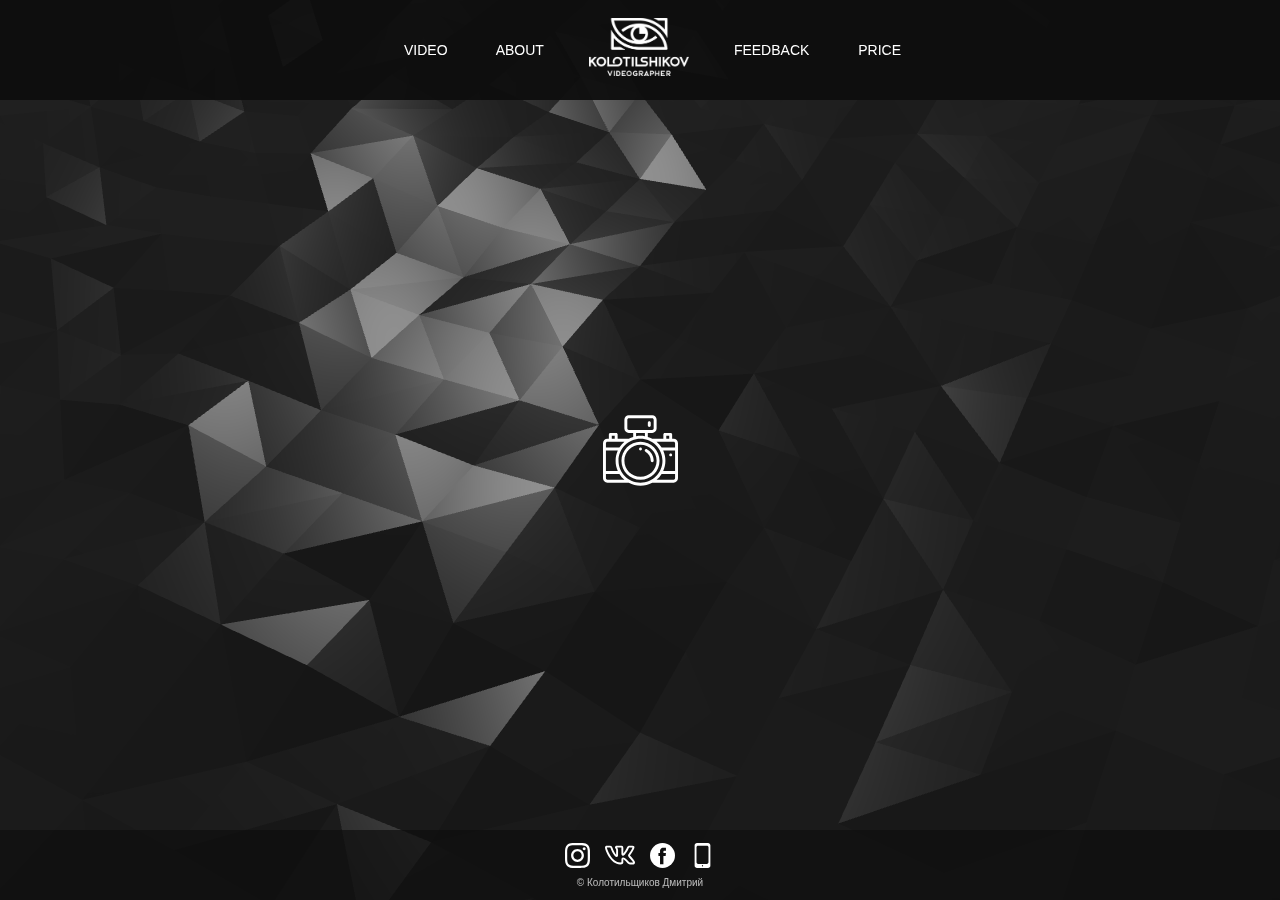
==== commit a8c39cce: "kolotilshikov_v9" ====
--- a/index.html
+++ b/index.html
@@ -4,6 +4,8 @@
 <head>
     <meta charset="UTF-8">
     <meta name="viewport" content="width=device-width, initial-scale=1.0">
+    <meta name="google-site-verification" content="MN0aR_VXuzO9x8o-7-G7mOg2rRRrYCw3nvRymGZTEys" />
+    <meta name="yandex-verification" content="055000314dc87b28" />
     <meta name="description"
         content="видеограф на свадьбу, видеосъемка свадеб, свадебное видео портфолио и прайс, видеооператор на свадьбу">
     <meta name="keywords"
